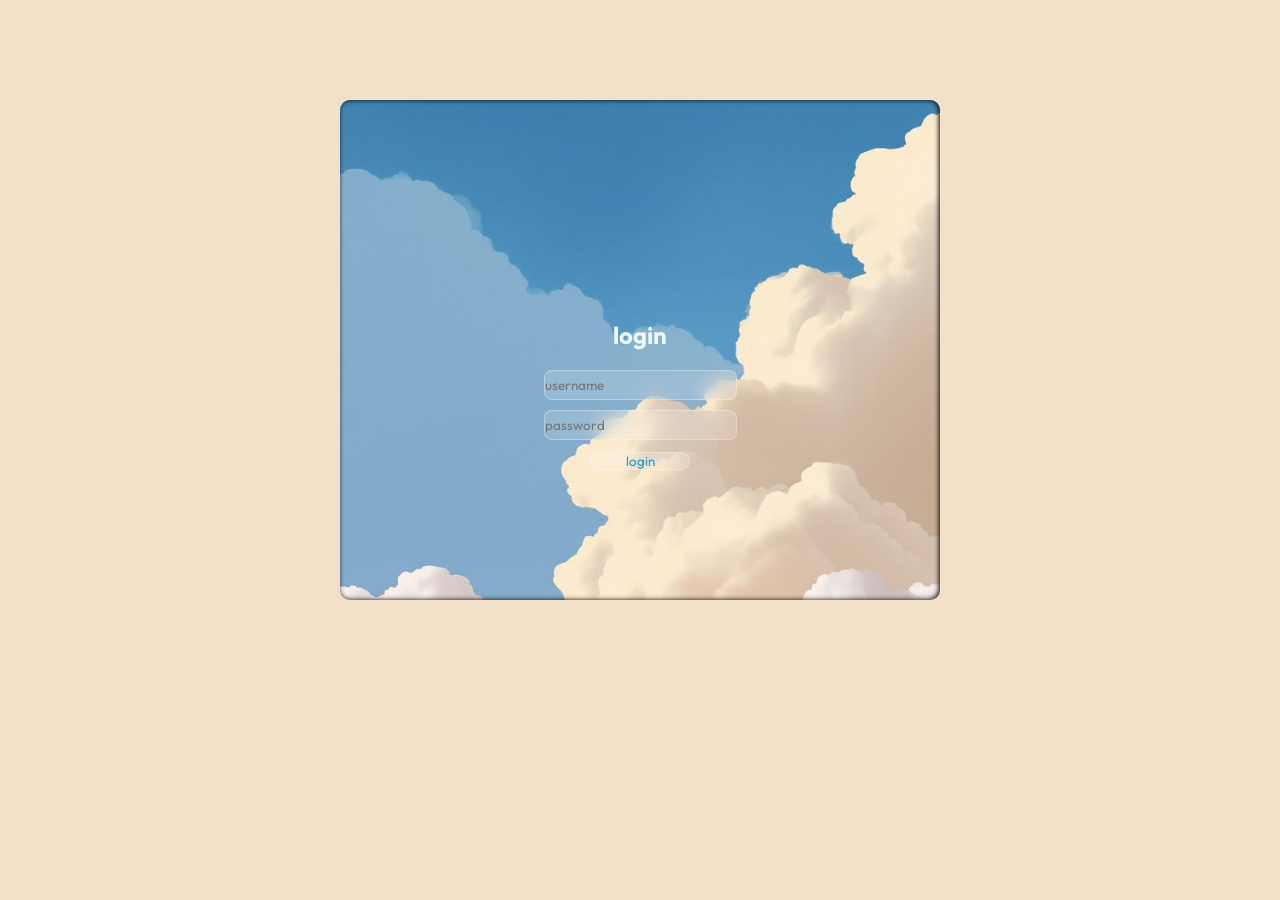
==== index.html @ 2c99848c "Rename login.html to index.html" ====
<!doctype html>
<html lang="pt-br">
  <head>
    <meta charset="UTF-8" />
    <link rel="stylesheet" href="style.css" />
    <meta name="viewport" content="width=device-width, initial-scale=1.0" />
    <title>login</title>
  </head>
  <body>
    <div class="form">
      <form action="" method="post">
        <div class="ft">
          <img src="" alt="" /> 
        </div>

        <div class="lo"><h2>login</h2></div>

        <div class="d1">
          <label for="usuario"></label>
          <input
            type="text"
            name="usuario"
            id="usuario"
            placeholder="username" required
          />
        </div>
        <div class="d2">
          <label for="password"></label>
          <input
            type="password"
            name="password"
            id="password"
            placeholder="password" required
          />
        </div>
        <div class="d3">
          <label for="login"></label>
          <input type="submit" value="login" />
        </div>
      </form>
    </div>
  </body>
</html>
---- style.css ----
@import url("https://fonts.googleapis.com/css2?family=Outfit:wght@100..900&display=swap");

* {
  padding: 0px;
  margin: 0px;
  box-sizing: border-box;
  font-family: "outfit";
}

body {
  background-color: #f2e0c9;
}

.form {
  display: flex;
  justify-content: center;
  flex-direction: column;
  text-align: center;
  margin-left: auto;
  margin-right: auto;
  background-image: url(transferir\ \(5\).jpg);
  background-position: center;
  background-repeat: no-repeat;
  background-size: cover;
  border-radius: 10px;
  box-shadow: inset -1px 0px 5px 0px black;
  margin-top: 100px;
  height: 500px;
  max-width: 600px;
}
.d1 input {
  margin-bottom: 10px;
  border-radius: 8px;
  height: 30px;
  background: rgba(255, 255, 255, 0.15);
  backdrop-filter: blur(10px);
  -webkit-backdrop-filter: blur(10px);
  border: 1px solid rgba(255, 255, 255, 0.3);
}

.d2 input {
  margin-bottom: 10px;
  border-radius: 8px;
  height: 30px;
  background: rgba(255, 255, 255, 0.15);
  backdrop-filter: blur(10px);
  -webkit-backdrop-filter: blur(10px);
  border: 1px solid rgba(255, 255, 255, 0.3);
}

.d3 input {
  width: 100px;
  color: #1a98d8;
  border-radius: 20px;
  background: rgba(255, 255, 255, 0.15);
  backdrop-filter: blur(10px);
  -webkit-backdrop-filter: blur(10px);
  border: 1px solid rgba(255, 255, 255, 0.3);

}
.ft {
  background-image: url(https://i.pinimg.com/1200x/e9/ec/1f/e9ec1f47ec9f3836a3c8cb129fc7f61e.jpg);
  background-position: center center;
  background-size: cover;
  background-repeat: no-repeat;
  width: 70px;
  height: 70px;
  border-radius: 50%;
  margin-left: auto;
  margin-right: auto;
}

.lo h2 {
  margin-top: 20px;
  margin-bottom: 20px;
  color: aliceblue;
}

.d3 input:hover{  background: rgba(26, 152, 216, 0.25); 
  border-color: #1a98d8; 
  box-shadow: 0 0 15px rgba(26, 152, 216, 0.4); }
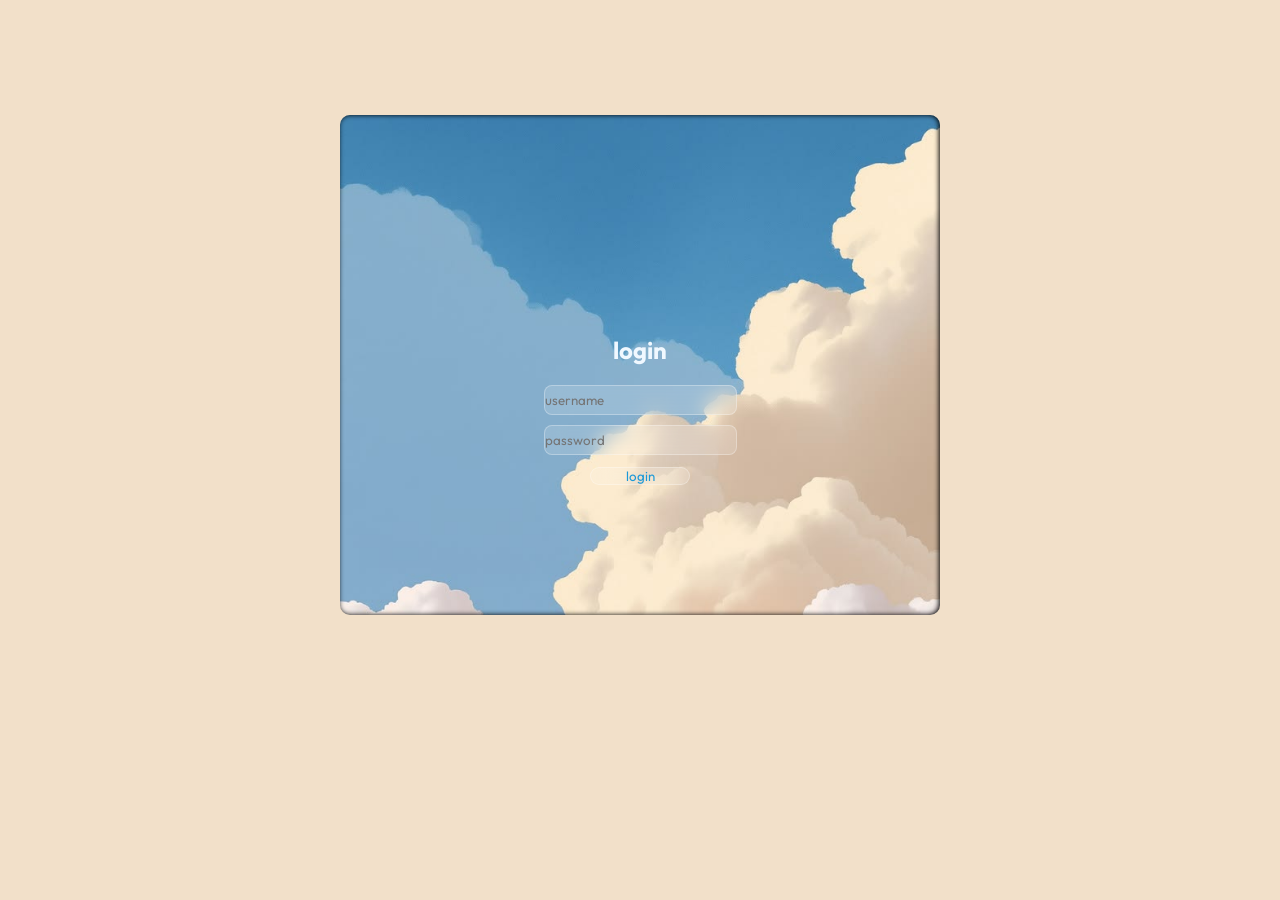
==== commit e1e6370c: "versao 1.5 new" ====
--- a/index.html
+++ b/index.html
@@ -4,40 +4,41 @@
     <meta charset="UTF-8" />
     <link rel="stylesheet" href="style.css" />
     <meta name="viewport" content="width=device-width, initial-scale=1.0" />
+    <meta name="description" content=" um site de login ">
     <title>login</title>
   </head>
   <body>
-    <div class="form">
-      <form action="" method="post">
-        <div class="ft">
-          <img src="" alt="" /> 
-        </div>
-
-        <div class="lo"><h2>login</h2></div>
-
-        <div class="d1">
-          <label for="usuario"></label>
-          <input
-            type="text"
-            name="usuario"
-            id="usuario"
-            placeholder="username" required
-          />
-        </div>
-        <div class="d2">
-          <label for="password"></label>
-          <input
-            type="password"
-            name="password"
-            id="password"
-            placeholder="password" required
-          />
-        </div>
-        <div class="d3">
-          <label for="login"></label>
-          <input type="submit" value="login" />
-        </div>
-      </form>
+    <div class="container">
+      <div class="form">
+        <form action="pagina.html" method="get">
+          <div class="ft">
+            <img src="" alt="" />
+          </div>
+          <div class="lo"><h2>login</h2></div>
+          <div class="d1">
+            <label for="usuario"></label>
+            <input
+              type="text"
+              name="usuario"
+              id="usuario"
+              placeholder="username" required
+            />
+          </div>
+          <div class="d2">
+            <label for="password"></label>
+            <input
+              type="password"
+              name="password"
+              id="password"
+              placeholder="password" required
+            />
+          </div>
+          <div class="d3">
+            <label for="LOGIN"></label>
+            <input type="submit" value="login" />
+          </div>
+        </form>
+      </div>
     </div>
   </body>
 </html>
--- a/style.css
+++ b/style.css
@@ -7,7 +7,14 @@
   font-family: "outfit";
 }
 
-body {
+.container{ width: 100%;
+  padding: 15px;
+
+
+}
+
+
+body,html {
   background-color: #f2e0c9;
 }
 
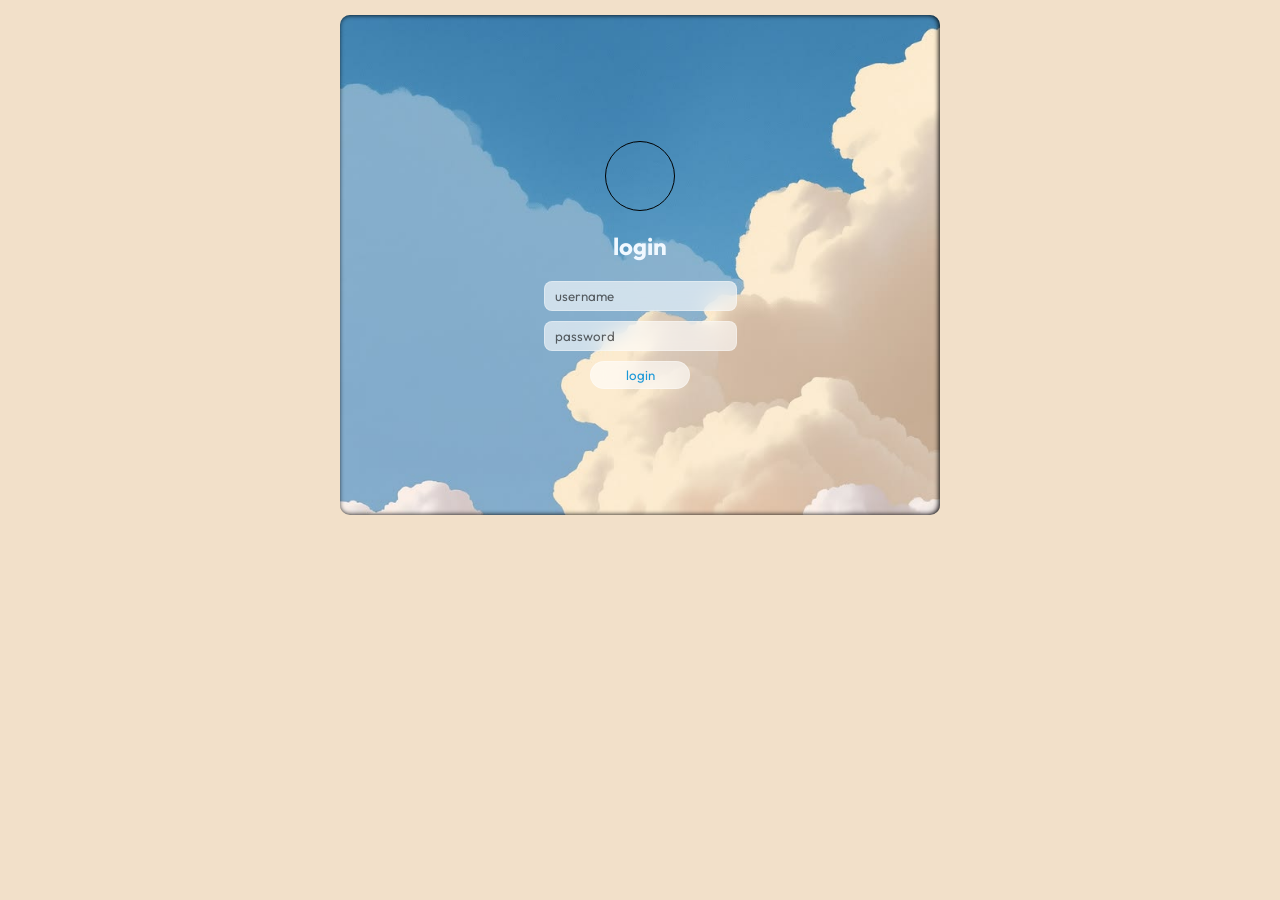
==== commit 0210c25e: "update 2.0" ====
--- a/index.html
+++ b/index.html
@@ -4,7 +4,7 @@
     <meta charset="UTF-8" />
     <link rel="stylesheet" href="style.css" />
     <meta name="viewport" content="width=device-width, initial-scale=1.0" />
-    <meta name="description" content=" um site de login ">
+    <meta name="description" content=" um site de login " />
     <title>login</title>
   </head>
   <body>
@@ -21,7 +21,8 @@
               type="text"
               name="usuario"
               id="usuario"
-              placeholder="username" required
+              placeholder="username"
+              required
             />
           </div>
           <div class="d2">
@@ -30,7 +31,8 @@
               type="password"
               name="password"
               id="password"
-              placeholder="password" required
+              placeholder="password"
+              required
             />
           </div>
           <div class="d3">
--- a/style.css
+++ b/style.css
@@ -16,6 +16,7 @@
 
 body,html {
   background-color: #f2e0c9;
+  
 }
 
 .form {
@@ -31,7 +32,7 @@
   background-size: cover;
   border-radius: 10px;
   box-shadow: inset -1px 0px 5px 0px black;
-  margin-top: 100px;
+  margin-top: 0%;
   height: 500px;
   max-width: 600px;
 }
@@ -39,17 +40,21 @@
   margin-bottom: 10px;
   border-radius: 8px;
   height: 30px;
-  background: rgba(255, 255, 255, 0.15);
+  background: rgba(255, 255, 255, 0.603);
   backdrop-filter: blur(10px);
   -webkit-backdrop-filter: blur(10px);
   border: 1px solid rgba(255, 255, 255, 0.3);
+}
+
+input::placeholder{color: rgba(0, 0, 0, 0.596);
+  text-indent: 10px;
 }
 
 .d2 input {
   margin-bottom: 10px;
   border-radius: 8px;
   height: 30px;
-  background: rgba(255, 255, 255, 0.15);
+  background: rgba(255, 255, 255, 0.603);
   backdrop-filter: blur(10px);
   -webkit-backdrop-filter: blur(10px);
   border: 1px solid rgba(255, 255, 255, 0.3);
@@ -57,16 +62,17 @@
 
 .d3 input {
   width: 100px;
+  padding: 5px;
   color: #1a98d8;
   border-radius: 20px;
-  background: rgba(255, 255, 255, 0.15);
+  background: rgba(255, 255, 255, 0.603);
   backdrop-filter: blur(10px);
   -webkit-backdrop-filter: blur(10px);
   border: 1px solid rgba(255, 255, 255, 0.3);
 
 }
 .ft {
-  background-image: url(https://i.pinimg.com/1200x/e9/ec/1f/e9ec1f47ec9f3836a3c8cb129fc7f61e.jpg);
+  background-image: url(https://i.pinimg.com/736x/0f/f4/6b/0ff46b505c6782dac12b3f810adba3b4.jpg);
   background-position: center center;
   background-size: cover;
   background-repeat: no-repeat;
@@ -75,6 +81,7 @@
   border-radius: 50%;
   margin-left: auto;
   margin-right: auto;
+  border: 1px solid black;
 }
 
 .lo h2 {
@@ -82,7 +89,6 @@
   margin-bottom: 20px;
   color: aliceblue;
 }
-
 .d3 input:hover{  background: rgba(26, 152, 216, 0.25); 
   border-color: #1a98d8; 
-  box-shadow: 0 0 15px rgba(26, 152, 216, 0.4); }+  box-shadow: 0 0 15px rgba(26, 152, 216, 0.4); }
